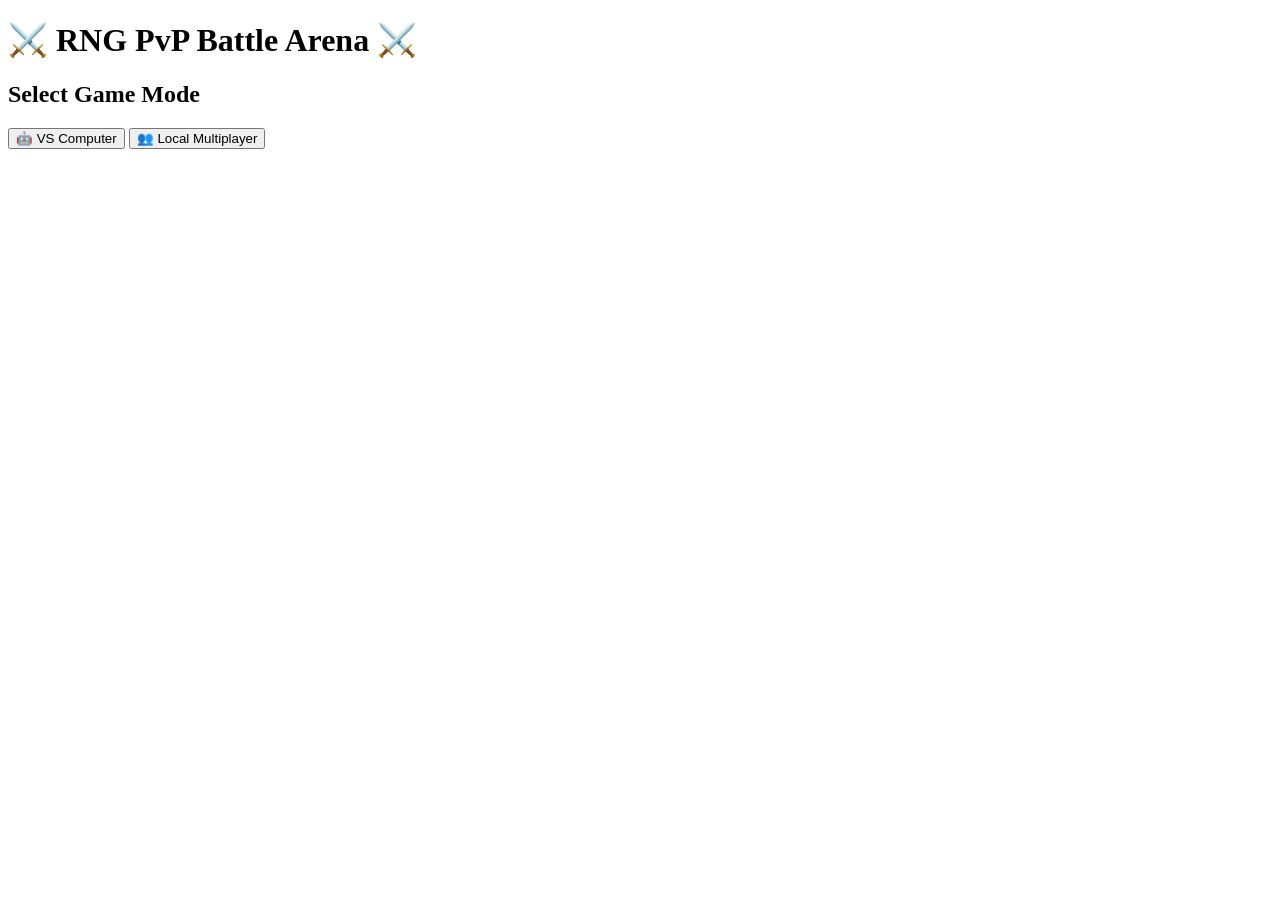
==== pvp.html @ 46136bae "Create pvp.html - RNG PvP Battle Game" ====
<!DOCTYPE html>
<html lang="en">
<head>
    <meta charset="UTF-8">
    <meta name="viewport" content="width=device-width, initial-scale=1.0">
    <title>RNG PvP Battle Game</title>
    <link rel="stylesheet" href="pvp-style.css">
</head>
<body>
    <div class="container">
        <h1>⚔️ RNG PvP Battle Arena ⚔️</h1>

        <!-- Game Mode Selection -->
        <div id="modeSelection" class="mode-selection">
            <h2>Select Game Mode</h2>
            <button class="mode-btn" onclick="startSinglePlayer()">🤖 VS Computer</button>
            <button class="mode-btn" onclick="startMultiplayer()">👥 Local Multiplayer</button>
        </div>

        <!-- Main Game Area -->
        <div id="gameArea" class="game-area" style="display: none;">
            <!-- Player 1 -->
            <div class="player-section player1">
                <div class="player-name" id="p1Name">Player 1</div>
                <div class="health-bar">
                    <div class="health-fill" id="p1Health" style="width: 100%"></div>
                </div>
                <div class="health-text" id="p1HealthText">100 / 100</div>
                <div class="stats">
                    <p>Last Roll: <span id="p1LastRoll">-</span></p>
                    <p>Damage: <span id="p1Damage">0</span></p>
                </div>
            </div>

            <!-- VS -->
            <div class="vs-area">
                <div class="turn-info">
                    <div id="turnDisplay">Player 1's Turn</div>
                    <div id="messageBox"></div>
                </div>
            </div>

            <!-- Player 2 -->
            <div class="player-section player2">
                <div class="player-name" id="p2Name">Player 2</div>
                <div class="health-bar">
                    <div class="health-fill" id="p2Health" style="width: 100%"></div>
                </div>
                <div class="health-text" id="p2HealthText">100 / 100</div>
                <div class="stats">
                    <p>Last Roll: <span id="p2LastRoll">-</span></p>
                    <p>Damage: <span id="p2Damage">0</span></p>
                </div>
            </div>
        </div>

        <!-- Control Panel -->
        <div id="controlPanel" class="control-panel" style="display: none;">
            <button class="action-btn" onclick="rollDice()">🎲 Roll Dice (1-20)</button>
            <button class="action-btn" onclick="useSpecialAttack()">⚡ Special Attack (1-30)</button>
            <button class="action-btn" onclick="defend()">🛡️ Defend</button>
        </div>

        <!-- Game Over Screen -->
        <div id="gameOverScreen" class="game-over-screen" style="display: none;">
            <div class="game-over-content">
                <h2 id="winnerText"></h2>
                <p id="finalStats"></p>
                <button class="restart-btn" onclick="restartGame()">🔄 Play Again</button>
            </div>
        </div>
    </div>

    <script src="pvp-script.js"></script>
</body>
</html>
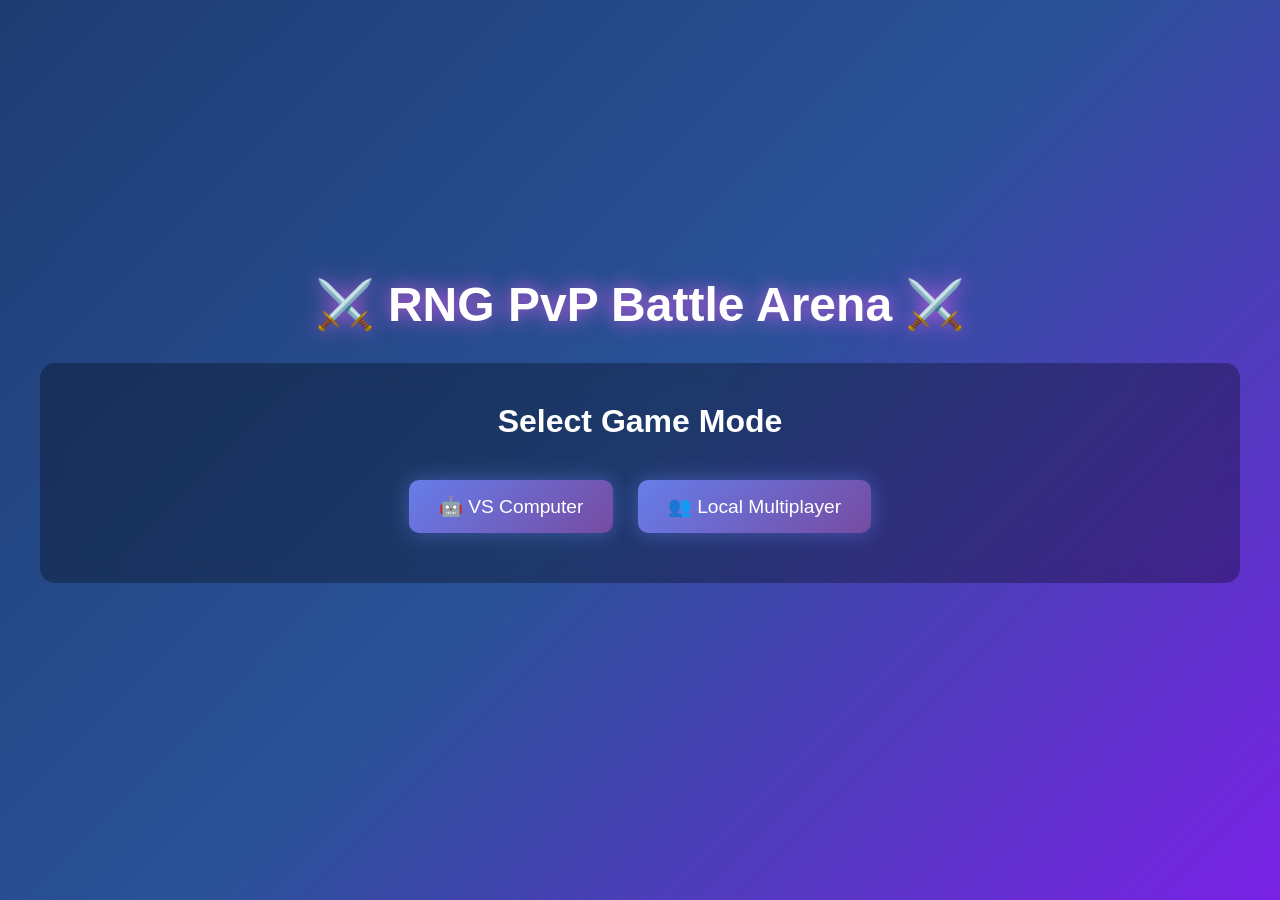
==== commit edf79d3c: "Update pvp.html - all-in-one standalone game with embedded CSS and JS" ====
--- a/pvp.html
+++ b/pvp.html
@@ -4,7 +4,268 @@
     <meta charset="UTF-8">
     <meta name="viewport" content="width=device-width, initial-scale=1.0">
     <title>RNG PvP Battle Game</title>
-    <link rel="stylesheet" href="pvp-style.css">
+    <style>
+        * {
+            margin: 0;
+            padding: 0;
+            box-sizing: border-box;
+        }
+
+        body {
+            font-family: 'Arial', sans-serif;
+            background: linear-gradient(135deg, #1e3c72 0%, #2a5298 50%, #7a22e6 100%);
+            color: #fff;
+            min-height: 100vh;
+            display: flex;
+            justify-content: center;
+            align-items: center;
+            padding: 20px;
+        }
+
+        .container {
+            max-width: 1200px;
+            width: 100%;
+        }
+
+        h1 {
+            text-align: center;
+            font-size: 3em;
+            margin-bottom: 30px;
+            text-shadow: 0 0 20px rgba(255, 100, 255, 0.8);
+            animation: glow 2s ease-in-out infinite;
+        }
+
+        @keyframes glow {
+            0%, 100% {
+                text-shadow: 0 0 20px rgba(255, 100, 255, 0.8);
+            }
+            50% {
+                text-shadow: 0 0 40px rgba(255, 100, 255, 1);
+            }
+        }
+
+        .mode-selection {
+            text-align: center;
+            margin-bottom: 40px;
+            padding: 40px;
+            background: rgba(0, 0, 0, 0.3);
+            border-radius: 15px;
+            backdrop-filter: blur(10px);
+        }
+
+        .mode-selection h2 {
+            font-size: 2em;
+            margin-bottom: 30px;
+        }
+
+        .mode-btn {
+            padding: 15px 30px;
+            margin: 10px;
+            font-size: 1.2em;
+            background: linear-gradient(135deg, #667eea 0%, #764ba2 100%);
+            color: white;
+            border: none;
+            border-radius: 10px;
+            cursor: pointer;
+            transition: transform 0.3s, box-shadow 0.3s;
+            box-shadow: 0 0 20px rgba(102, 126, 234, 0.5);
+        }
+
+        .mode-btn:hover {
+            transform: scale(1.05);
+            box-shadow: 0 0 40px rgba(102, 126, 234, 0.8);
+        }
+
+        .game-area {
+            display: grid;
+            grid-template-columns: 1fr 1fr 1fr;
+            gap: 30px;
+            margin-bottom: 40px;
+        }
+
+        @media (max-width: 768px) {
+            .game-area {
+                grid-template-columns: 1fr;
+                gap: 20px;
+            }
+        }
+
+        .player-section {
+            background: rgba(0, 0, 0, 0.4);
+            border-radius: 15px;
+            padding: 30px;
+            backdrop-filter: blur(10px);
+            border: 2px solid;
+            transition: transform 0.3s;
+        }
+
+        .player1 {
+            border-color: #00ffff;
+            box-shadow: 0 0 30px rgba(0, 255, 255, 0.3);
+        }
+
+        .player2 {
+            border-color: #ff0000;
+            box-shadow: 0 0 30px rgba(255, 0, 0, 0.3);
+        }
+
+        .player-name {
+            font-size: 1.8em;
+            font-weight: bold;
+            margin-bottom: 20px;
+            text-align: center;
+        }
+
+        .player1 .player-name {
+            color: #00ffff;
+            text-shadow: 0 0 10px rgba(0, 255, 255, 0.8);
+        }
+
+        .player2 .player-name {
+            color: #ff0000;
+            text-shadow: 0 0 10px rgba(255, 0, 0, 0.8);
+        }
+
+        .health-bar {
+            width: 100%;
+            height: 30px;
+            background: rgba(0, 0, 0, 0.5);
+            border-radius: 15px;
+            overflow: hidden;
+            margin-bottom: 10px;
+            border: 2px solid #333;
+        }
+
+        .player1 .health-fill {
+            background: linear-gradient(90deg, #00ffff, #00aa88);
+            transition: width 0.5s ease;
+            height: 100%;
+        }
+
+        .player2 .health-fill {
+            background: linear-gradient(90deg, #ff0000, #ff6600);
+            transition: width 0.5s ease;
+            height: 100%;
+        }
+
+        .health-text {
+            text-align: center;
+            font-size: 1.2em;
+            font-weight: bold;
+            margin-bottom: 15px;
+        }
+
+        .stats {
+            font-size: 0.95em;
+            line-height: 1.8;
+        }
+
+        .vs-area {
+            display: flex;
+            flex-direction: column;
+            justify-content: center;
+            align-items: center;
+        }
+
+        .turn-info {
+            text-align: center;
+            background: rgba(0, 0, 0, 0.5);
+            border-radius: 15px;
+            padding: 30px;
+            backdrop-filter: blur(10px);
+            border: 2px solid #ffd700;
+            box-shadow: 0 0 30px rgba(255, 215, 0, 0.4);
+        }
+
+        #turnDisplay {
+            font-size: 1.8em;
+            font-weight: bold;
+            color: #ffd700;
+            text-shadow: 0 0 20px rgba(255, 215, 0, 0.8);
+            margin-bottom: 20px;
+        }
+
+        #messageBox {
+            font-size: 1.1em;
+            color: #fff;
+            min-height: 60px;
+            display: flex;
+            align-items: center;
+            justify-content: center;
+        }
+
+        .control-panel {
+            display: flex;
+            justify-content: center;
+            gap: 20px;
+            flex-wrap: wrap;
+            margin-bottom: 30px;
+        }
+
+        .action-btn {
+            padding: 12px 25px;
+            font-size: 1.1em;
+            background: linear-gradient(135deg, #667eea 0%, #764ba2 100%);
+            color: white;
+            border: 2px solid #667eea;
+            border-radius: 10px;
+            cursor: pointer;
+            transition: all 0.3s;
+            box-shadow: 0 0 15px rgba(102, 126, 234, 0.5);
+            font-weight: bold;
+        }
+
+        .action-btn:hover {
+            background: linear-gradient(135deg, #764ba2 0%, #667eea 100%);
+            transform: scale(1.05);
+            box-shadow: 0 0 30px rgba(102, 126, 234, 0.8);
+        }
+
+        .game-over-screen {
+            position: fixed;
+            top: 0;
+            left: 0;
+            width: 100%;
+            height: 100%;
+            background: rgba(0, 0, 0, 0.8);
+            display: flex;
+            justify-content: center;
+            align-items: center;
+            z-index: 1000;
+        }
+
+        .game-over-content {
+            background: linear-gradient(135deg, #667eea 0%, #764ba2 100%);
+            padding: 50px;
+            border-radius: 20px;
+            text-align: center;
+            box-shadow: 0 0 50px rgba(102, 126, 234, 0.8);
+        }
+
+        .game-over-content h2 {
+            font-size: 2.5em;
+            margin-bottom: 20px;
+            animation: glow 2s ease-in-out infinite;
+        }
+
+        .restart-btn {
+            padding: 15px 40px;
+            font-size: 1.2em;
+            background: #ffd700;
+            color: black;
+            border: none;
+            border-radius: 10px;
+            cursor: pointer;
+            transition: all 0.3s;
+            font-weight: bold;
+            box-shadow: 0 0 20px rgba(255, 215, 0, 0.6);
+        }
+
+        .restart-btn:hover {
+            transform: scale(1.1);
+            box-shadow: 0 0 40px rgba(255, 215, 0, 1);
+        }
+    </style>
 </head>
 <body>
     <div class="container">
@@ -71,6 +332,229 @@
         </div>
     </div>
 
-    <script src="pvp-script.js"></script>
+    <script>
+        let gameState = {
+            mode: null,
+            currentPlayer: 1,
+            player1: {
+                name: 'Player 1',
+                health: 100,
+                maxHealth: 100,
+                defending: false,
+                lastRoll: 0,
+                lastDamage: 0
+            },
+            player2: {
+                name: 'Player 2',
+                health: 100,
+                maxHealth: 100,
+                defending: false,
+                lastRoll: 0,
+                lastDamage: 0
+            },
+            gameOver: false
+        };
+
+        function startSinglePlayer() {
+            gameState.mode = 'single';
+            gameState.player2.name = '🤖 Computer';
+            document.getElementById('p2Name').textContent = gameState.player2.name;
+            startGame();
+        }
+
+        function startMultiplayer() {
+            gameState.mode = 'multi';
+            const name = prompt('Enter Player 2 name:') || 'Player 2';
+            gameState.player2.name = name;
+            document.getElementById('p2Name').textContent = gameState.player2.name;
+            startGame();
+        }
+
+        function startGame() {
+            document.getElementById('modeSelection').style.display = 'none';
+            document.getElementById('gameArea').style.display = 'grid';
+            document.getElementById('controlPanel').style.display = 'flex';
+            document.getElementById('p1Name').textContent = gameState.player1.name;
+            updateUI();
+        }
+
+        function rollDice() {
+            if (gameState.gameOver) return;
+
+            const player = gameState.currentPlayer === 1 ? gameState.player1 : gameState.player2;
+            const opponent = gameState.currentPlayer === 1 ? gameState.player2 : gameState.player1;
+
+            const roll = Math.floor(Math.random() * 20) + 1;
+            player.lastRoll = roll;
+
+            let damage = roll;
+            if (opponent.defending) {
+                damage = Math.max(0, damage - 5);
+                opponent.defending = false;
+                showMessage(`${getPlayerName(gameState.currentPlayer)} rolled ${roll}! Defense reduced damage!`);
+            } else {
+                showMessage(`${getPlayerName(gameState.currentPlayer)} rolled ${roll}! Dealing ${damage} damage!`);
+            }
+
+            player.lastDamage = damage;
+            opponent.health -= damage;
+            opponent.health = Math.max(0, opponent.health);
+
+            checkGameOver();
+            if (!gameState.gameOver) {
+                switchTurn();
+            }
+        }
+
+        function useSpecialAttack() {
+            if (gameState.gameOver) return;
+
+            const player = gameState.currentPlayer === 1 ? gameState.player1 : gameState.player2;
+            const opponent = gameState.currentPlayer === 1 ? gameState.player2 : gameState.player1;
+
+            const roll = Math.floor(Math.random() * 30) + 1;
+            player.lastRoll = roll;
+
+            let damage = roll;
+            if (opponent.defending) {
+                damage = Math.max(0, damage - 8);
+                opponent.defending = false;
+                showMessage(`⚡ ${getPlayerName(gameState.currentPlayer)} used Special Attack! Rolled ${roll}. Defense blocked most of it!`);
+            } else {
+                showMessage(`⚡ ${getPlayerName(gameState.currentPlayer)} used Special Attack! Rolled ${roll}! Massive ${damage} damage!`);
+            }
+
+            player.lastDamage = damage;
+            opponent.health -= damage;
+            opponent.health = Math.max(0, opponent.health);
+
+            checkGameOver();
+            if (!gameState.gameOver) {
+                switchTurn();
+            }
+        }
+
+        function defend() {
+            if (gameState.gameOver) return;
+
+            const player = gameState.currentPlayer === 1 ? gameState.player1 : gameState.player2;
+            player.defending = true;
+            player.lastRoll = 0;
+            player.lastDamage = 0;
+
+            showMessage(`🛡️ ${getPlayerName(gameState.currentPlayer)} is defending! Next damage will be reduced.`);
+            switchTurn();
+        }
+
+        function switchTurn() {
+            if (gameState.mode === 'single' && gameState.currentPlayer === 1) {
+                gameState.currentPlayer = 2;
+                updateUI();
+                setTimeout(computerTurn, 1500);
+            } else if (gameState.mode === 'single' && gameState.currentPlayer === 2) {
+                gameState.currentPlayer = 1;
+                updateUI();
+            } else {
+                gameState.currentPlayer = gameState.currentPlayer === 1 ? 2 : 1;
+                updateUI();
+            }
+        }
+
+        function computerTurn() {
+            if (gameState.gameOver) return;
+
+            const actions = ['attack', 'special', 'defend', 'defend'];
+            const randomAction = actions[Math.floor(Math.random() * actions.length)];
+
+            if (randomAction === 'attack') {
+                rollDice();
+            } else if (randomAction === 'special') {
+                useSpecialAttack();
+            } else {
+                defend();
+            }
+        }
+
+        function checkGameOver() {
+            if (gameState.player1.health <= 0) {
+                endGame(gameState.player2.name);
+            } else if (gameState.player2.health <= 0) {
+                endGame(gameState.player1.name);
+            }
+        }
+
+        function endGame(winner) {
+            gameState.gameOver = true;
+            document.getElementById('controlPanel').style.display = 'none';
+
+            const winnerText = `🎉 ${winner} WINS! 🎉`;
+            const finalStats = `
+                ${gameState.player1.name}: ${gameState.player1.health} HP remaining<br>
+                ${gameState.player2.name}: ${gameState.player2.health} HP remaining
+            `;
+
+            document.getElementById('winnerText').textContent = winnerText;
+            document.getElementById('finalStats').innerHTML = finalStats;
+            document.getElementById('gameOverScreen').style.display = 'flex';
+        }
+
+        function updateUI() {
+            const p1HealthPercent = (gameState.player1.health / gameState.player1.maxHealth) * 100;
+            document.getElementById('p1Health').style.width = p1HealthPercent + '%';
+            document.getElementById('p1HealthText').textContent = `${gameState.player1.health} / ${gameState.player1.maxHealth}`;
+            document.getElementById('p1LastRoll').textContent = gameState.player1.lastRoll || '-';
+            document.getElementById('p1Damage').textContent = gameState.player1.lastDamage || '0';
+
+            const p2HealthPercent = (gameState.player2.health / gameState.player2.maxHealth) * 100;
+            document.getElementById('p2Health').style.width = p2HealthPercent + '%';
+            document.getElementById('p2HealthText').textContent = `${gameState.player2.health} / ${gameState.player2.maxHealth}`;
+            document.getElementById('p2LastRoll').textContent = gameState.player2.lastRoll || '-';
+            document.getElementById('p2Damage').textContent = gameState.player2.lastDamage || '0';
+
+            const currentName = getPlayerName(gameState.currentPlayer);
+            document.getElementById('turnDisplay').textContent = `${currentName}'s Turn`;
+        }
+
+        function showMessage(message) {
+            document.getElementById('messageBox').textContent = message;
+            updateUI();
+        }
+
+        function getPlayerName(playerNum) {
+            return playerNum === 1 ? gameState.player1.name : gameState.player2.name;
+        }
+
+        function restartGame() {
+            gameState = {
+                mode: null,
+                currentPlayer: 1,
+                player1: {
+                    name: 'Player 1',
+                    health: 100,
+                    maxHealth: 100,
+                    defending: false,
+                    lastRoll: 0,
+                    lastDamage: 0
+                },
+                player2: {
+                    name: 'Player 2',
+                    health: 100,
+                    maxHealth: 100,
+                    defending: false,
+                    lastRoll: 0,
+                    lastDamage: 0
+                },
+                gameOver: false
+            };
+
+            document.getElementById('modeSelection').style.display = 'block';
+            document.getElementById('gameArea').style.display = 'none';
+            document.getElementById('controlPanel').style.display = 'none';
+            document.getElementById('gameOverScreen').style.display = 'none';
+            document.getElementById('messageBox').textContent = '';
+        }
+
+        console.log('🎮 RNG PvP Game loaded! Choose your battle mode.');
+    </script>
 </body>
 </html>
